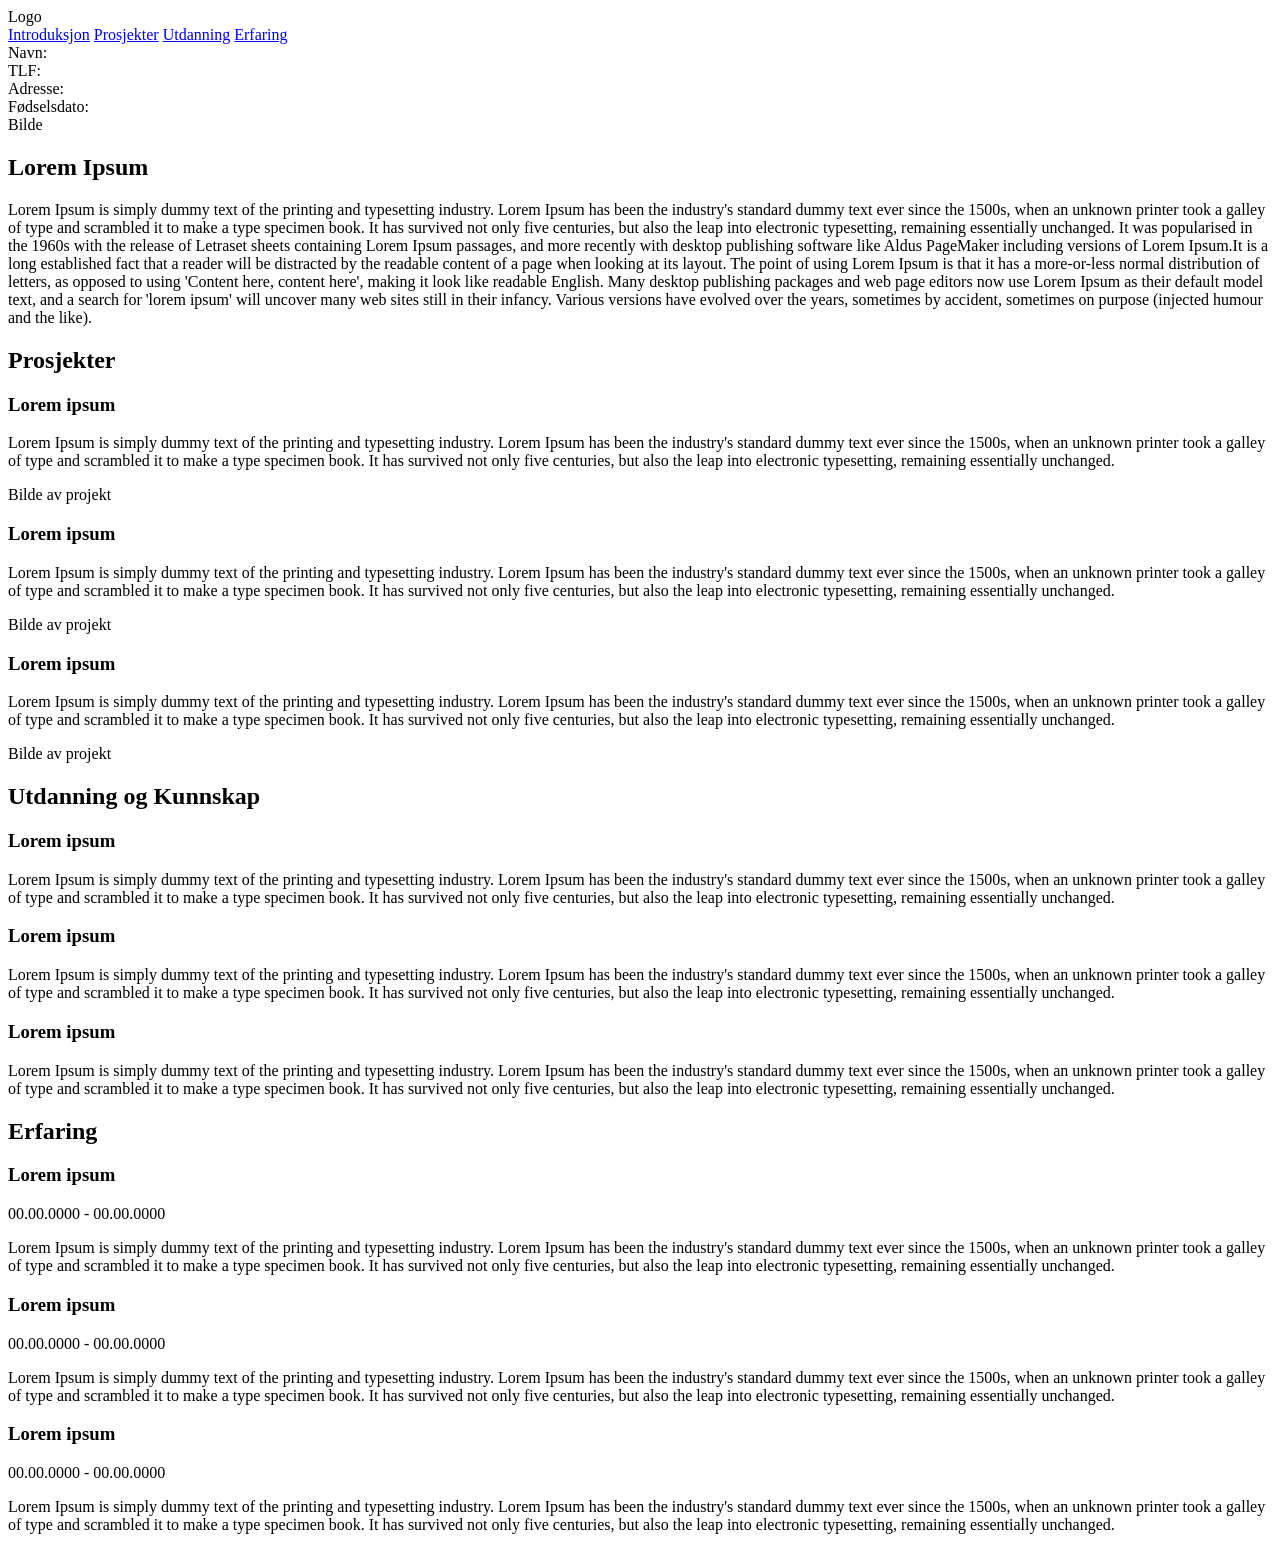
==== index.html @ 4928641a "Dag1 - HTML struktur ferdig" ====
<!DOCTYPE html>
<html lang="no">

<head>
    <meta charset="UTF-8">
    <meta name="viewport" content="width=device-width, initial-scale=1.0">
    <title>Portefølje</title>
    <link rel="stylesheet" href="style.css">
</head>

<body>
    <div class="layout">
        <!--Sidebar-->
        <aside class="sidebar">
            <div class="logo-box">Logo</div>
            <nav class="menu">
                <a class="menu-btn" href="#introduksjon">Introduksjon</a>
                <a class="menu-btn" href="#prosjekter">Prosjekter</a>
                <a class="menu-btn" href="#utdanning">Utdanning</a>
                <a class="menu-btn" href="#erfaring">Erfaring</a>
            </nav>
        </aside>
        <!--Main-->
        <main class="main">
            <section id="introduksjon" class="panel">
                <!--Top profile card-->
                <div class="profile-card">
                    <div class="profile-fields">
                        <div class="field"><span>Navn:</span> <span class="line"></span></div>
                        <div class="field"><span>TLF:</span> <span class="line"></span> </div>
                        <div class="field"><span>Adresse:</span> <span class="line"></span></div>
                        <div class="field"><span>Fødselsdato:</span> <span class="line"></span></div>
                    </div>
                    <div class="photo-box">Bilde</div>
                </div>
                <!--Content-->
                <div class="content">
                    <h2>Lorem Ipsum</h2>
                    <p>Lorem Ipsum is simply dummy text of the printing and typesetting industry.

                        Lorem Ipsum has been the industry's standard dummy text ever since the 1500s, when an unknown
                        printer took a galley of type and scrambled it to make a type specimen book. It has survived not
                        only five centuries, but also the leap into electronic typesetting, remaining essentially
                        unchanged. It was popularised in the 1960s with the release of Letraset sheets containing Lorem
                        Ipsum passages, and more recently with desktop publishing software like Aldus PageMaker
                        including versions of Lorem Ipsum.It is a long established fact that a reader will be distracted
                        by the readable content of a page when looking at its layout. The point of using Lorem Ipsum is
                        that it has a more-or-less normal distribution of letters, as opposed to using 'Content here,
                        content here', making it look like readable English. Many desktop publishing packages and web
                        page editors now use Lorem Ipsum as their default model text, and a search for 'lorem ipsum'
                        will uncover many web sites still in their infancy. Various versions have evolved over the
                        years, sometimes by accident, sometimes on purpose (injected humour and the like).</p>
                </div>

            </section>
            <section id="prosjekter" class="panel">
                <h2>Prosjekter</h2>

                <div class="prosjekt">
                    <div class="prosjekt-text">
                        <h3>Lorem ipsum</h3>
                        <p>
                            Lorem Ipsum is simply dummy text of the printing and typesetting industry. Lorem Ipsum has
                            been the industry's standard dummy text ever since the 1500s, when an unknown printer took a
                            galley of type and scrambled it to make a type specimen book. It has survived not only five
                            centuries, but also the leap into electronic typesetting, remaining essentially unchanged.
                        </p>
                    </div>
                    <div class="projekt-img">Bilde av projekt</div>
                </div>

                <div class="prosjekt-reverse">
                    <div class="prosjekt-text">
                        <h3>Lorem ipsum</h3>
                        <p>
                            Lorem Ipsum is simply dummy text of the printing and typesetting industry. Lorem Ipsum has
                            been the industry's standard dummy text ever since the 1500s, when an unknown printer took a
                            galley of type and scrambled it to make a type specimen book. It has survived not only five
                            centuries, but also the leap into electronic typesetting, remaining essentially unchanged.
                        </p>
                    </div>
                    <div class="projekt-img">Bilde av projekt</div>
                </div>

                <div class="prosjekt">
                    <div class="prosjekt-text">
                        <h3>Lorem ipsum</h3>
                        <p>
                            Lorem Ipsum is simply dummy text of the printing and typesetting industry. Lorem Ipsum has
                            been the industry's standard dummy text ever since the 1500s, when an unknown printer took a
                            galley of type and scrambled it to make a type specimen book. It has survived not only five
                            centuries, but also the leap into electronic typesetting, remaining essentially unchanged.
                        </p>
                    </div>
                    <div class="projekt-img">Bilde av projekt</div>
                </div>
            </section>



            <section id="utdanning" class="panel">
                <h2>Utdanning og Kunnskap</h2>

                <div class="edu-item">
                    <h3>Lorem ipsum</h3>
                    <div class="edu-text">
                        <p>Lorem Ipsum is simply dummy text of the printing and typesetting industry. Lorem Ipsum has
                            been the industry's standard dummy text ever since the 1500s, when an unknown printer took a
                            galley of type and scrambled it to make a type specimen book. It has survived not only five
                            centuries, but also the leap into electronic typesetting, remaining essentially unchanged.
                        </p>
                    </div>
                </div>

                <div class="edu-item">
                    <h3>Lorem ipsum</h3>
                    <div class="edu-text">
                        <p>Lorem Ipsum is simply dummy text of the printing and typesetting industry. Lorem Ipsum has
                            been the industry's standard dummy text ever since the 1500s, when an unknown printer took a
                            galley of type and scrambled it to make a type specimen book. It has survived not only five
                            centuries, but also the leap into electronic typesetting, remaining essentially unchanged.
                        </p>
                    </div>
                </div>

                <div class="edu-item">
                    <h3>Lorem ipsum</h3>
                    <div class="edu-text">
                        <p>Lorem Ipsum is simply dummy text of the printing and typesetting industry. Lorem Ipsum has
                            been the industry's standard dummy text ever since the 1500s, when an unknown printer took a
                            galley of type and scrambled it to make a type specimen book. It has survived not only five
                            centuries, but also the leap into electronic typesetting, remaining essentially unchanged.
                        </p>
                    </div>
                </div>
            </section>


            <section id="erfaring" class="panel">
                <h2>Erfaring</h2>

                <div class="exp-item">
                    <div class="exp-head">
                        <h3>Lorem ipsum</h3>
                        <span class="exp-date">00.00.0000 - 00.00.0000</span>
                    </div>

                    <div class="exp-text">
                        <p>Lorem Ipsum is simply dummy text of the printing and typesetting industry. Lorem Ipsum has
                            been the industry's standard dummy text ever since the 1500s, when an unknown printer took a
                            galley of type and scrambled it to make a type specimen book. It has survived not only five
                            centuries, but also the leap into electronic typesetting, remaining essentially unchanged.
                        </p>
                    </div>
                </div>

                 <div class="exp-item">
                    <div class="exp-head">
                        <h3>Lorem ipsum</h3>
                        <span class="exp-date">00.00.0000 - 00.00.0000</span>
                    </div>

                    <div class="exp-text">
                        <p>Lorem Ipsum is simply dummy text of the printing and typesetting industry. Lorem Ipsum has
                            been the industry's standard dummy text ever since the 1500s, when an unknown printer took a
                            galley of type and scrambled it to make a type specimen book. It has survived not only five
                            centuries, but also the leap into electronic typesetting, remaining essentially unchanged.
                        </p>
                    </div>
                </div>

                 <div class="exp-item">
                    <div class="exp-head">
                        <h3>Lorem ipsum</h3>
                        <span class="exp-date">00.00.0000 - 00.00.0000</span>
                    </div>

                    <div class="exp-text">
                        <p>Lorem Ipsum is simply dummy text of the printing and typesetting industry. Lorem Ipsum has
                            been the industry's standard dummy text ever since the 1500s, when an unknown printer took a
                            galley of type and scrambled it to make a type specimen book. It has survived not only five
                            centuries, but also the leap into electronic typesetting, remaining essentially unchanged.
                        </p>
                    </div>
                </div>

                </section>





        </main>
    </div>

</body>

</html>
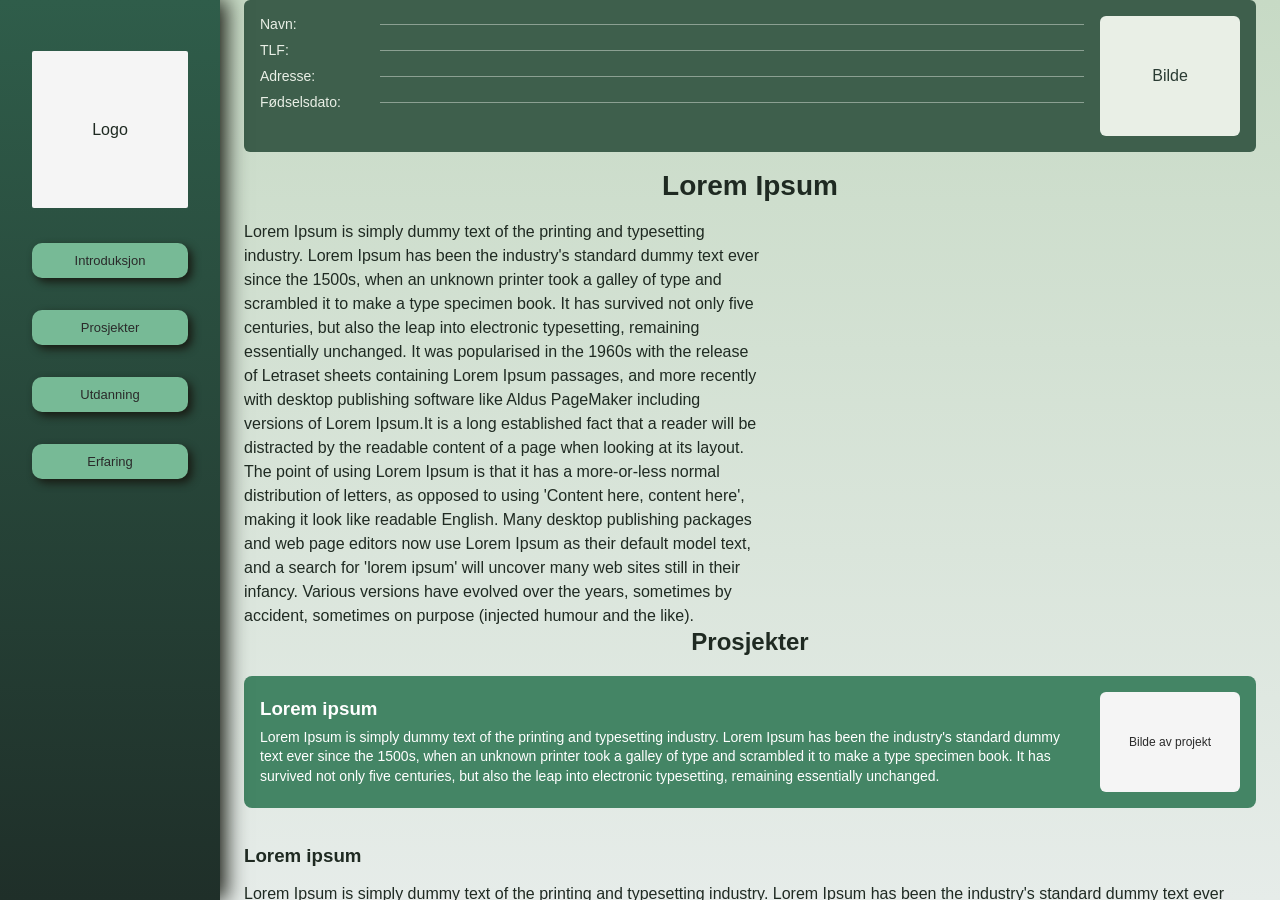
==== commit dd4871b6: "Dag2 grunnleggende CSS" ====
--- a/index.html
+++ b/index.html
@@ -66,7 +66,7 @@
                             centuries, but also the leap into electronic typesetting, remaining essentially unchanged.
                         </p>
                     </div>
-                    <div class="projekt-img">Bilde av projekt</div>
+                    <div class="prosjekt-img">Bilde av projekt</div>
                 </div>
 
                 <div class="prosjekt-reverse">
@@ -79,7 +79,7 @@
                             centuries, but also the leap into electronic typesetting, remaining essentially unchanged.
                         </p>
                     </div>
-                    <div class="projekt-img">Bilde av projekt</div>
+                    <div class="prosjekt-img">Bilde av projekt</div>
                 </div>
 
                 <div class="prosjekt">
@@ -92,7 +92,7 @@
                             centuries, but also the leap into electronic typesetting, remaining essentially unchanged.
                         </p>
                     </div>
-                    <div class="projekt-img">Bilde av projekt</div>
+                    <div class="prosjekt-img">Bilde av projekt</div>
                 </div>
             </section>
 
--- a/style.css
+++ b/style.css
@@ -0,0 +1,201 @@
+* { box-sizing: border-box; }
+html, body { 
+    height: 100%;
+    scroll-behavior: smooth;
+ }
+body {
+  margin: 0;
+  font-family: Arial, Helvetica, sans-serif;
+ background: none;/* общий фон как в макете */
+  color: #1f2a22;
+}
+
+/* Layout */
+.layout {
+  display: grid;
+  grid-template-columns: 220px 1fr; /* ширина бокового меню */
+  min-height: 100vh;
+}
+
+/* Sidebar */
+.sidebar {
+  background: linear-gradient(#2f5d4a, #1f2f29);
+  padding: 16px 12px;
+  position: sticky; /* держится при скролле */
+  top: 0;
+  height: 100vh;
+  box-shadow: 6px 0 20px rgb(24, 27, 19);
+}
+
+.logo-box {
+  background: #f5f5f5;
+  border-radius: 2px;
+  width: 80%;
+  aspect-ratio: 1/1;
+  display: grid;
+  place-items: center;
+  margin: 18% auto 18%;
+}
+
+.menu {
+  display: grid;
+  gap: 32px;
+justify-items: center;
+}
+
+.menu-btn {
+width: 80%;
+  display: block;
+  text-decoration: none;
+  text-align: center;
+  padding: 10px 8px;
+  border-radius: 10px;
+  background: #77ba96;
+  color: #2a2a2a;
+  font-size: 13px;
+   box-shadow: 4px 4px 8px rgb(24, 27, 19);
+  
+
+}
+
+
+/* Main */
+.main {
+    height: 100vh;
+overflow-y: auto;
+scroll-snap-type: y mandatory;
+
+  padding: 24px;
+  width: 100%;
+   background: linear-gradient(#c7dac5, #e6ece9); 
+}
+
+/* Основная “страница” как большой прямоугольник */
+.panel {
+ min-height: calc(100vh-48px);
+ scroll-snap-align: start;
+ scroll-snap-stop: always;
+ display: flex;
+ flex-direction: column;
+ justify-content: center;
+
+  width: 100%;
+  
+}
+
+/* Profile card */
+.profile-card {
+  background: #3e5f4c;
+  border-radius: 6px;
+  padding: 16px;
+  display: grid;
+  grid-template-columns: 1fr 140px;
+  gap: 16px;
+  align-items: start;
+  margin-bottom: 18px;
+}
+
+.profile-fields {
+  display: grid;
+  gap: 10px;
+  color: #e9efe6;
+  font-size: 14px;
+}
+
+.field {
+  display: grid;
+  grid-template-columns: 110px 1fr;
+  align-items: center;
+  gap: 10px;
+}
+
+.line {
+  height: 1px;
+  background: rgba(233, 239, 230, 0.45);
+  display: block;
+}
+
+.photo-box {
+  background: #e9efe6;
+  border-radius: 6px;
+  height: 120px;
+  display: grid;
+  place-items: center;
+  color: #2a3b33;
+}
+
+/* Content */
+.content h2 {
+  margin: 0 0 8px;
+  font-size: 28px;
+}
+.content p {
+  margin: 0;
+  line-height: 1.5;
+  max-width: 520px;
+}
+
+
+
+
+#prosjekter h2{
+margin-bottom: 20px;
+}
+
+.prosjekt{
+    background: #448565;
+    color: #ffffff;
+    border-radius: 8px;
+    padding: 16px;
+    margin-bottom: 18px;
+
+    display: grid;
+    grid-template-columns: 1fr 140px;
+    gap: 16px;
+    align-items: center;
+}
+.prosjekt-img{
+    background: #f5f5f5;
+        height: 100px;
+    border-radius: 6px;
+    display: grid;
+    place-items: center;
+    color: #2a2a2a;
+        font-size: 12px;
+}
+.prosjekt h3{
+    margin: 0 0 8px;
+}
+.prosjekt p{
+    margin: 0;
+    font-size: 14px;
+    line-height: 1.4;
+}
+
+.prosjekt-reverse{
+    grid-template-columns: 140px 1fr;
+}
+.prosjekt-reverse.prosjekt-text{
+    order: 2;
+}
+.prosjekt-reverse.prosjekt-img{
+    order: 1;
+}
+
+
+
+.panel  h2 {
+margin: 0 0 18px;
+text-align: center;
+}
+
+/*Utdanning*/
+.edu-item {
+    margin-bottom: 18px;
+}
+ 
+.edu-item h3{
+margin: 0 0 8px;
+font-size: 16px;
+font-weight: 600;
+}
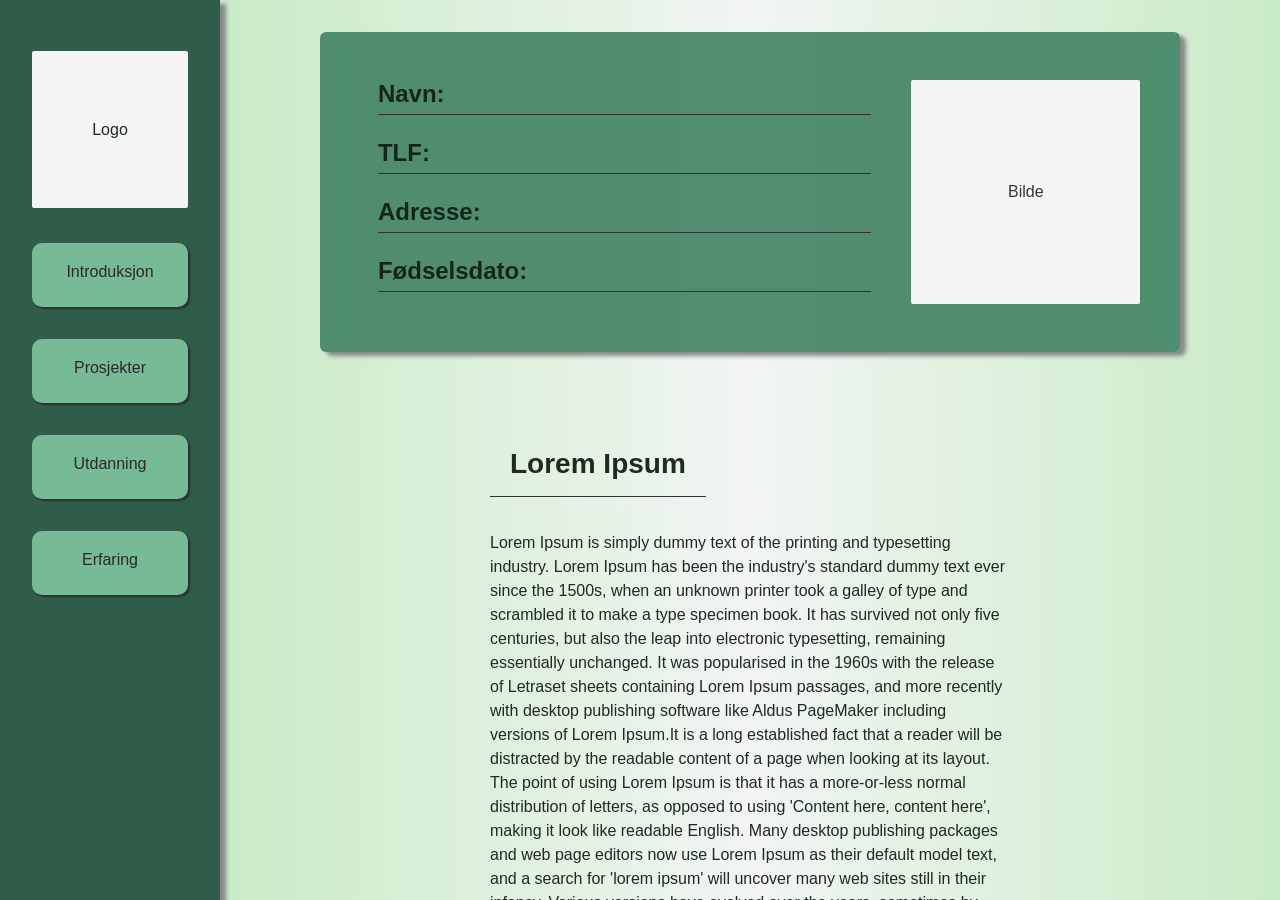
==== commit 43171ee5: "Forbedret CSS-struktur" ====
--- a/index.html
+++ b/index.html
@@ -57,8 +57,9 @@
                 <h2>Prosjekter</h2>
 
                 <div class="prosjekt">
+                     <h3 class="prosjekt-title">Lorem ipsum</h3>
                     <div class="prosjekt-text">
-                        <h3>Lorem ipsum</h3>
+                       
                         <p>
                             Lorem Ipsum is simply dummy text of the printing and typesetting industry. Lorem Ipsum has
                             been the industry's standard dummy text ever since the 1500s, when an unknown printer took a
@@ -69,9 +70,10 @@
                     <div class="prosjekt-img">Bilde av projekt</div>
                 </div>
 
-                <div class="prosjekt-reverse">
+                <div class="prosjekt prosjekt-reverse">
+                     <h3>Lorem ipsum</h3>
                     <div class="prosjekt-text">
-                        <h3>Lorem ipsum</h3>
+                       
                         <p>
                             Lorem Ipsum is simply dummy text of the printing and typesetting industry. Lorem Ipsum has
                             been the industry's standard dummy text ever since the 1500s, when an unknown printer took a
--- a/style.css
+++ b/style.css
@@ -19,12 +19,12 @@
 
 /* Sidebar */
 .sidebar {
-  background: linear-gradient(#2f5d4a, #1f2f29);
+  background: #2f5d4a;
   padding: 16px 12px;
   position: sticky; /* держится при скролле */
   top: 0;
   height: 100vh;
-  box-shadow: 6px 0 20px rgb(24, 27, 19);
+   box-shadow: 6px 4px 4px rgb(136, 137, 135)
 }
 
 .logo-box {
@@ -45,19 +45,23 @@
 
 .menu-btn {
 width: 80%;
+height: 64px;
   display: block;
   text-decoration: none;
   text-align: center;
-  padding: 10px 8px;
+  padding: 20px;
   border-radius: 10px;
   background: #77ba96;
   color: #2a2a2a;
-  font-size: 13px;
-   box-shadow: 4px 4px 8px rgb(24, 27, 19);
-  
-
-}
-
+  font-size: 16px;
+   box-shadow: 2px 2px 2px rgb(46, 46, 46);
+   transition: transform .15s ease, filter .15s ease;
+  cursor: pointer;
+}
+ .menu-btn:hover {
+  transform: translateY(-1px);
+  filter: brightness(1.08);
+}
 
 /* Main */
 .main {
@@ -67,7 +71,7 @@
 
   padding: 24px;
   width: 100%;
-   background: linear-gradient(#c7dac5, #e6ece9); 
+   background: linear-gradient(to right, #c9ebc6 0%, #e6ece989 50%,#c9ebc6 100%, transparent 70%); 
 }
 
 /* Основная “страница” как большой прямоугольник */
@@ -85,53 +89,83 @@
 
 /* Profile card */
 .profile-card {
-  background: #3e5f4c;
+    width: 85%;
+    max-width: 1000px;
+  background: #448565eb;
   border-radius: 6px;
-  padding: 16px;
-  display: grid;
-  grid-template-columns: 1fr 140px;
+  padding: 48px;
+  display: grid;
+  grid-template-columns: 69% 30%;
   gap: 16px;
   align-items: start;
-  margin-bottom: 18px;
+  margin-top: 32px;
+  margin-bottom: 72px;
+  margin-left: auto;
+  margin-right: auto;
+  box-shadow: 6px 4px 4px rgb(136, 137, 135)
 }
 
 .profile-fields {
-  display: grid;
-  gap: 10px;
-  color: #e9efe6;
-  font-size: 14px;
+  display: flex;
+  flex-direction: column;
+  gap: 12px;
+  color: #000000bc;
+    font-size: 24px;
+    font-weight: bold;
+    margin-right: 24px;
+    margin-left: 10px;   
+    
 }
 
 .field {
-  display: grid;
-  grid-template-columns: 110px 1fr;
-  align-items: center;
-  gap: 10px;
+  display: flex;
+   align-items: center;
+  gap: 12px;
+  padding-bottom: 6px;
+  margin-bottom: 12px;
+ border-bottom: 1.5px solid #333;
 }
 
 .line {
-  height: 1px;
-  background: rgba(233, 239, 230, 0.45);
-  display: block;
+  flex: 1;
+ 
 }
 
 .photo-box {
-  background: #e9efe6;
-  border-radius: 6px;
-  height: 120px;
+    width: 100%;
+  background: #f5f5f5;
+  border-radius: 2px;
+  height: 100%;
   display: grid;
   place-items: center;
-  color: #2a3b33;
+  color: #000000c7;
+  margin-top: auto;
+  margin-bottom: auto;
+  margin-left: auto;
+  margin-right: auto;
 }
 
 /* Content */
+.content{
+   
+    max-width: 700px;
+    margin: 24px auto;
+}
 .content h2 {
-  margin: 0 0 8px;
+
+display: inline-block;
+    margin: 0 0 32px;
   font-size: 28px;
+  border-bottom: 1px solid #333;
+  padding: 0 20px 6px;
+  padding-bottom: 16px;
 }
 .content p {
-  margin: 0;
+    width: 100%;
+  margin-left: auto;
+  margin-right: auto;
   line-height: 1.5;
+
   max-width: 520px;
 }
 
@@ -139,26 +173,33 @@
 
 
 #prosjekter h2{
-margin-bottom: 20px;
+margin-bottom: 24px;
+margin-top: 24px;
 }
 
 .prosjekt{
     background: #448565;
     color: #ffffff;
-    border-radius: 8px;
-    padding: 16px;
-    margin-bottom: 18px;
+    border-radius: 4px;
+    padding: 24px;
+    margin-bottom: 24px;
 
     display: grid;
     grid-template-columns: 1fr 140px;
-    gap: 16px;
+    grid-template-areas: "text img";
+    gap: 32px;
     align-items: center;
+}
+
+.prosjekt-text{
+    grid-area: text;
 }
 .prosjekt-img{
     background: #f5f5f5;
         height: 100px;
-    border-radius: 6px;
+    border-radius: 2px;
     display: grid;
+    grid-area: img;
     place-items: center;
     color: #2a2a2a;
         font-size: 12px;
@@ -172,15 +213,13 @@
     line-height: 1.4;
 }
 
-.prosjekt-reverse{
-    grid-template-columns: 140px 1fr;
-}
-.prosjekt-reverse.prosjekt-text{
-    order: 2;
-}
-.prosjekt-reverse.prosjekt-img{
-    order: 1;
-}
+.prosjekt.prosjekt-reverse{
+    
+      grid-template-columns: 140px 1fr;
+      grid-template-areas: "img text";
+
+}
+
 
 
 
@@ -189,13 +228,122 @@
 text-align: center;
 }
 
-/*Utdanning*/
+
+
+/* ===== UTDANNING SECTION ===== */
+
+#utdanning {
+  min-height: 100vh;
+  display: flex;
+  flex-direction: column;
+  justify-content: center;
+  padding: 60px 80px;
+}
+
+/* Заголовок */
+
+
+#utdanning h2 {
+  text-align: center;
+  margin-bottom: 50px;
+  font-size: 28px;
+  position: relative;
+  display: inline-block;
+  left: 50%;
+  transform: translateX(-50%);
+}
+
+#utdanning h2::after {
+  content: "";
+  display: block;
+  width: 360px;          /* длина линии */
+  height: 1px;           /* толщина */
+  background: #1f2a22;   /* цвет */
+  margin: 10px auto 0;
+}
+
+/* Один блок образования */
 .edu-item {
-    margin-bottom: 18px;
-}
- 
-.edu-item h3{
-margin: 0 0 8px;
-font-size: 16px;
-font-weight: 600;
-}
+  margin-bottom: 40px;
+}
+
+/* Название */
+.edu-item h3 {
+  margin: 0 0 12px 0;
+  font-size: 18px;
+}
+
+/* Зеленый блок текста */
+.edu-text {
+  background: #4f8767;
+  color: #ffffff;
+  padding: 24px;
+  border-radius: 8px;
+}
+
+/* Текст внутри */
+.edu-text p {
+  margin: 0;
+  line-height: 1.5;
+  font-size: 14px;
+}
+
+/* Заголовок секции */
+#erfaring > h2{
+  text-align: center;
+  margin: 24px 0 32px;
+  position: relative;
+  display: inline-block;
+  left: 50%;
+  transform: translateX(-50%);
+  padding-bottom: 10px;
+}
+
+#erfaring > h2::after{
+  content:"";
+  position: absolute;
+  left: 50%;
+  transform: translateX(-50%);
+  bottom: 0;
+  width: 180px;      /* длина линии */
+  height: 1px;
+  background: #1f2a22;
+}
+
+/* Центрируем весь контент секции */
+#erfaring{
+  display: flex;
+  flex-direction: column;
+}
+
+/* Каждая запись */
+.exp-item{
+  max-width: 820px;
+  width: 100%;
+  margin: 0 auto 38px;   /* расстояние между блоками */
+}
+
+/* Заголовок + дата в одну линию */
+.exp-head{
+  display: grid;
+  grid-template-columns: 1fr auto;
+  align-items: baseline;
+  gap: 16px;
+  margin-bottom: 10px;
+}
+
+.exp-head h3{
+  margin: 0;
+  font-size: 22px;
+  font-weight: 700;
+}
+
+.exp-date{
+  font-weight: 700;
+}
+
+/* Текст */
+.exp-text p{
+  margin: 0;
+  line-height: 1.6;
+}
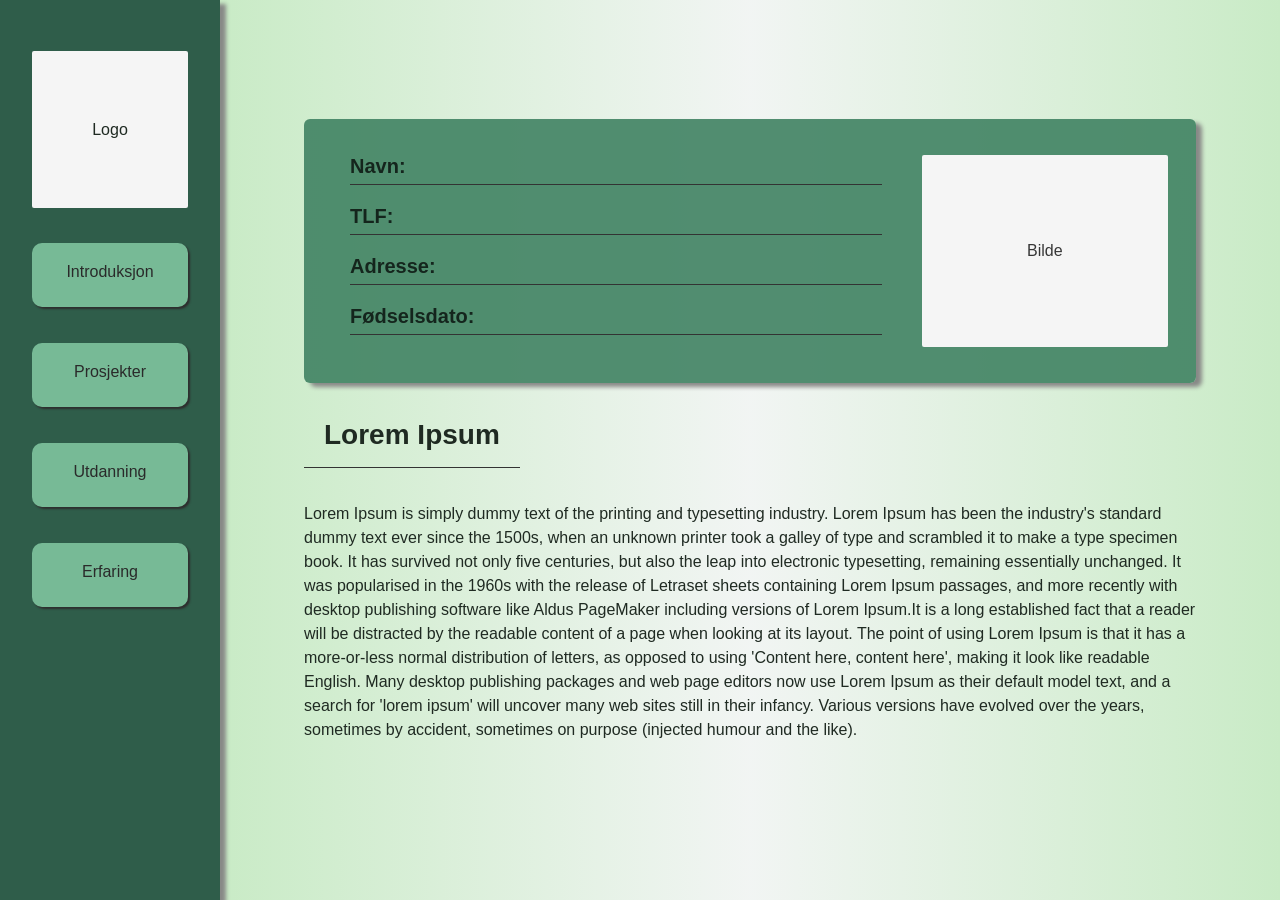
==== commit 6d07fd48: "Seksjoner lå på egen sider" ====
--- a/index.html
+++ b/index.html
@@ -14,10 +14,10 @@
         <aside class="sidebar">
             <div class="logo-box">Logo</div>
             <nav class="menu">
-                <a class="menu-btn" href="#introduksjon">Introduksjon</a>
-                <a class="menu-btn" href="#prosjekter">Prosjekter</a>
-                <a class="menu-btn" href="#utdanning">Utdanning</a>
-                <a class="menu-btn" href="#erfaring">Erfaring</a>
+               <a class="menu-btn" href="index.html">Introduksjon</a>
+                <a class="menu-btn" href="prosjekter.html">Prosjekter</a>
+                <a class="menu-btn" href="utdanning.html">Utdanning</a>
+                <a class="menu-btn" href="erfaring.html">Erfaring</a>
             </nav>
         </aside>
         <!--Main-->
@@ -52,141 +52,7 @@
                         years, sometimes by accident, sometimes on purpose (injected humour and the like).</p>
                 </div>
 
-            </section>
-            <section id="prosjekter" class="panel">
-                <h2>Prosjekter</h2>
-
-                <div class="prosjekt">
-                     <h3 class="prosjekt-title">Lorem ipsum</h3>
-                    <div class="prosjekt-text">
-                       
-                        <p>
-                            Lorem Ipsum is simply dummy text of the printing and typesetting industry. Lorem Ipsum has
-                            been the industry's standard dummy text ever since the 1500s, when an unknown printer took a
-                            galley of type and scrambled it to make a type specimen book. It has survived not only five
-                            centuries, but also the leap into electronic typesetting, remaining essentially unchanged.
-                        </p>
-                    </div>
-                    <div class="prosjekt-img">Bilde av projekt</div>
-                </div>
-
-                <div class="prosjekt prosjekt-reverse">
-                     <h3>Lorem ipsum</h3>
-                    <div class="prosjekt-text">
-                       
-                        <p>
-                            Lorem Ipsum is simply dummy text of the printing and typesetting industry. Lorem Ipsum has
-                            been the industry's standard dummy text ever since the 1500s, when an unknown printer took a
-                            galley of type and scrambled it to make a type specimen book. It has survived not only five
-                            centuries, but also the leap into electronic typesetting, remaining essentially unchanged.
-                        </p>
-                    </div>
-                    <div class="prosjekt-img">Bilde av projekt</div>
-                </div>
-
-                <div class="prosjekt">
-                    <div class="prosjekt-text">
-                        <h3>Lorem ipsum</h3>
-                        <p>
-                            Lorem Ipsum is simply dummy text of the printing and typesetting industry. Lorem Ipsum has
-                            been the industry's standard dummy text ever since the 1500s, when an unknown printer took a
-                            galley of type and scrambled it to make a type specimen book. It has survived not only five
-                            centuries, but also the leap into electronic typesetting, remaining essentially unchanged.
-                        </p>
-                    </div>
-                    <div class="prosjekt-img">Bilde av projekt</div>
-                </div>
-            </section>
-
-
-
-            <section id="utdanning" class="panel">
-                <h2>Utdanning og Kunnskap</h2>
-
-                <div class="edu-item">
-                    <h3>Lorem ipsum</h3>
-                    <div class="edu-text">
-                        <p>Lorem Ipsum is simply dummy text of the printing and typesetting industry. Lorem Ipsum has
-                            been the industry's standard dummy text ever since the 1500s, when an unknown printer took a
-                            galley of type and scrambled it to make a type specimen book. It has survived not only five
-                            centuries, but also the leap into electronic typesetting, remaining essentially unchanged.
-                        </p>
-                    </div>
-                </div>
-
-                <div class="edu-item">
-                    <h3>Lorem ipsum</h3>
-                    <div class="edu-text">
-                        <p>Lorem Ipsum is simply dummy text of the printing and typesetting industry. Lorem Ipsum has
-                            been the industry's standard dummy text ever since the 1500s, when an unknown printer took a
-                            galley of type and scrambled it to make a type specimen book. It has survived not only five
-                            centuries, but also the leap into electronic typesetting, remaining essentially unchanged.
-                        </p>
-                    </div>
-                </div>
-
-                <div class="edu-item">
-                    <h3>Lorem ipsum</h3>
-                    <div class="edu-text">
-                        <p>Lorem Ipsum is simply dummy text of the printing and typesetting industry. Lorem Ipsum has
-                            been the industry's standard dummy text ever since the 1500s, when an unknown printer took a
-                            galley of type and scrambled it to make a type specimen book. It has survived not only five
-                            centuries, but also the leap into electronic typesetting, remaining essentially unchanged.
-                        </p>
-                    </div>
-                </div>
-            </section>
-
-
-            <section id="erfaring" class="panel">
-                <h2>Erfaring</h2>
-
-                <div class="exp-item">
-                    <div class="exp-head">
-                        <h3>Lorem ipsum</h3>
-                        <span class="exp-date">00.00.0000 - 00.00.0000</span>
-                    </div>
-
-                    <div class="exp-text">
-                        <p>Lorem Ipsum is simply dummy text of the printing and typesetting industry. Lorem Ipsum has
-                            been the industry's standard dummy text ever since the 1500s, when an unknown printer took a
-                            galley of type and scrambled it to make a type specimen book. It has survived not only five
-                            centuries, but also the leap into electronic typesetting, remaining essentially unchanged.
-                        </p>
-                    </div>
-                </div>
-
-                 <div class="exp-item">
-                    <div class="exp-head">
-                        <h3>Lorem ipsum</h3>
-                        <span class="exp-date">00.00.0000 - 00.00.0000</span>
-                    </div>
-
-                    <div class="exp-text">
-                        <p>Lorem Ipsum is simply dummy text of the printing and typesetting industry. Lorem Ipsum has
-                            been the industry's standard dummy text ever since the 1500s, when an unknown printer took a
-                            galley of type and scrambled it to make a type specimen book. It has survived not only five
-                            centuries, but also the leap into electronic typesetting, remaining essentially unchanged.
-                        </p>
-                    </div>
-                </div>
-
-                 <div class="exp-item">
-                    <div class="exp-head">
-                        <h3>Lorem ipsum</h3>
-                        <span class="exp-date">00.00.0000 - 00.00.0000</span>
-                    </div>
-
-                    <div class="exp-text">
-                        <p>Lorem Ipsum is simply dummy text of the printing and typesetting industry. Lorem Ipsum has
-                            been the industry's standard dummy text ever since the 1500s, when an unknown printer took a
-                            galley of type and scrambled it to make a type specimen book. It has survived not only five
-                            centuries, but also the leap into electronic typesetting, remaining essentially unchanged.
-                        </p>
-                    </div>
-                </div>
-
-                </section>
+            
 
 
 
--- a/style.css
+++ b/style.css
@@ -39,7 +39,7 @@
 
 .menu {
   display: grid;
-  gap: 32px;
+  gap: 36px;
 justify-items: center;
 }
 
@@ -69,14 +69,14 @@
 overflow-y: auto;
 scroll-snap-type: y mandatory;
 
-  padding: 24px;
+  padding: 84px;
   width: 100%;
    background: linear-gradient(to right, #c9ebc6 0%, #e6ece989 50%,#c9ebc6 100%, transparent 70%); 
 }
 
 /* Основная “страница” как большой прямоугольник */
 .panel {
- min-height: calc(100vh-48px);
+ min-height: calc(100vh - 48px);
  scroll-snap-align: start;
  scroll-snap-stop: always;
  display: flex;
@@ -84,22 +84,25 @@
  justify-content: center;
 
   width: 100%;
+
+  max-width: 1000px;   /* выбери одну ширину */
+  margin: 0 auto;  
   
 }
 
 /* Profile card */
 .profile-card {
-    width: 85%;
-    max-width: 1000px;
+    width: 100%;
+
   background: #448565eb;
   border-radius: 6px;
-  padding: 48px;
+  padding: 36px;
   display: grid;
   grid-template-columns: 69% 30%;
   gap: 16px;
   align-items: start;
-  margin-top: 32px;
-  margin-bottom: 72px;
+  margin-top: 24px;
+  margin-bottom: 36px;
   margin-left: auto;
   margin-right: auto;
   box-shadow: 6px 4px 4px rgb(136, 137, 135)
@@ -108,9 +111,9 @@
 .profile-fields {
   display: flex;
   flex-direction: column;
-  gap: 12px;
+  gap: 8px;
   color: #000000bc;
-    font-size: 24px;
+    font-size: 20px;
     font-weight: bold;
     margin-right: 24px;
     margin-left: 10px;   
@@ -148,8 +151,8 @@
 /* Content */
 .content{
    
-    max-width: 700px;
-    margin: 24px auto;
+  
+    margin: 0 auto;
 }
 .content h2 {
 
@@ -166,29 +169,59 @@
   margin-right: auto;
   line-height: 1.5;
 
-  max-width: 520px;
-}
-
-
-
-
+  
+}
+
+
+
+.prosjekt-wrapper {
+  margin-bottom:4px;
+}
 #prosjekter h2{
-margin-bottom: 24px;
-margin-top: 24px;
+
+ 
+  position: relative;
+  display: inline-block;
+  
+  
+margin-bottom: 16px;
+margin-top: 20px;
+}
+#prosjekter  h2::after {
+  content: "";
+  position: absolute;
+  left: 50%;
+  transform: translateX(-50%);
+  bottom: -16px;           /* несколько пикселей ниже текста */
+  width: 220px;           /* длиннее слова */
+  height: 1px;            /* толщина 1px */
+  background-color: #1f2a22;
+}
+.prosjekt-title a {
+  text-decoration-line: underline 1px;
+    color: #1f2a22;
+  position: relative;
+  transition: color 0.25s ease;
+}
+
+/* Hover */
+.prosjekt-title a:hover {
+  color: #2f5d4a;
 }
 
 .prosjekt{
     background: #448565;
     color: #ffffff;
-    border-radius: 4px;
-    padding: 24px;
-    margin-bottom: 24px;
+    border-radius: 8px;
+    padding: 20px;
+    margin-bottom: 2px;
 
     display: grid;
     grid-template-columns: 1fr 140px;
     grid-template-areas: "text img";
-    gap: 32px;
+    gap: 16px;
     align-items: center;
+     box-shadow: 6px 4px 4px rgb(136, 137, 135)
 }
 
 .prosjekt-text{
@@ -204,12 +237,10 @@
     color: #2a2a2a;
         font-size: 12px;
 }
-.prosjekt h3{
-    margin: 0 0 8px;
-}
+
 .prosjekt p{
     margin: 0;
-    font-size: 14px;
+    font-size: 16px;
     line-height: 1.4;
 }
 
@@ -237,7 +268,7 @@
   display: flex;
   flex-direction: column;
   justify-content: center;
-  padding: 60px 80px;
+  
 }
 
 /* Заголовок */
@@ -245,7 +276,8 @@
 
 #utdanning h2 {
   text-align: center;
-  margin-bottom: 50px;
+  margin-bottom: 30px;
+  margin-top: 0;
   font-size: 28px;
   position: relative;
   display: inline-block;
@@ -265,33 +297,36 @@
 /* Один блок образования */
 .edu-item {
   margin-bottom: 40px;
+  
 }
 
 /* Название */
 .edu-item h3 {
   margin: 0 0 12px 0;
-  font-size: 18px;
+  font-size: 22px;
 }
 
 /* Зеленый блок текста */
 .edu-text {
   background: #4f8767;
   color: #ffffff;
-  padding: 24px;
+padding: 24px;
   border-radius: 8px;
+   box-shadow: 6px 4px 4px rgb(136, 137, 135)
+
 }
 
 /* Текст внутри */
 .edu-text p {
   margin: 0;
   line-height: 1.5;
-  font-size: 14px;
+  font-size: 16px;
 }
 
 /* Заголовок секции */
 #erfaring > h2{
   text-align: center;
-  margin: 24px 0 32px;
+ 
   position: relative;
   display: inline-block;
   left: 50%;
@@ -318,9 +353,9 @@
 
 /* Каждая запись */
 .exp-item{
-  max-width: 820px;
+
   width: 100%;
-  margin: 0 auto 38px;   /* расстояние между блоками */
+  margin: 0 auto 16px;   /* расстояние между блоками */
 }
 
 /* Заголовок + дата в одну линию */
@@ -328,19 +363,17 @@
   display: grid;
   grid-template-columns: 1fr auto;
   align-items: baseline;
-  gap: 16px;
-  margin-bottom: 10px;
+  gap: 10px;
+  
 }
 
 .exp-head h3{
-  margin: 0;
+  
   font-size: 22px;
-  font-weight: 700;
-}
-
-.exp-date{
-  font-weight: 700;
-}
+  
+}
+
+
 
 /* Текст */
 .exp-text p{
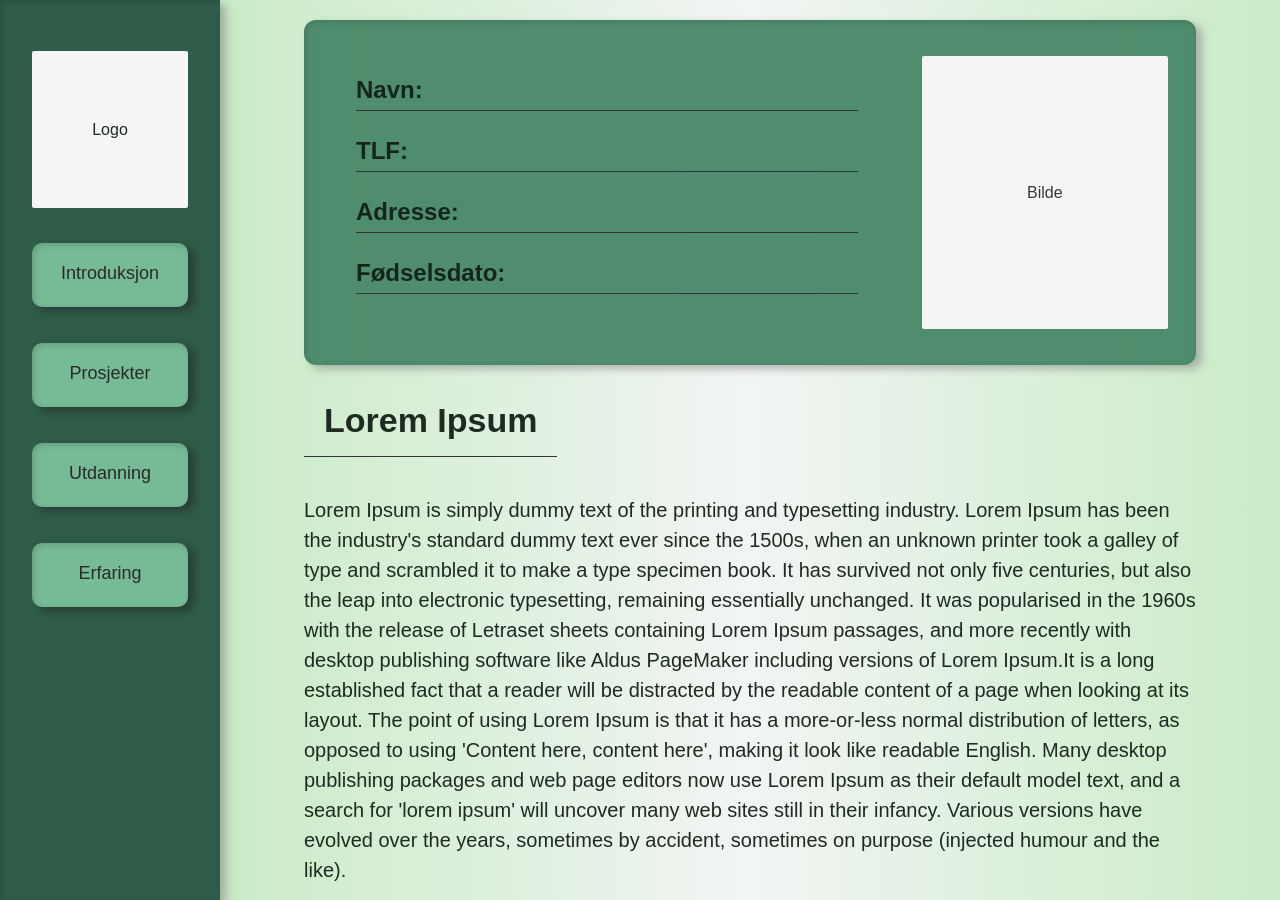
==== commit 57e7200c: "Responsivitet, animasjon, visuell dybde" ====
--- a/index.html
+++ b/index.html
@@ -60,7 +60,7 @@
 
         </main>
     </div>
-
+<script src="script.js"></script>
 </body>
 
 </html>
--- a/style.css
+++ b/style.css
@@ -5,7 +5,7 @@
  }
 body {
   margin: 0;
-  font-family: Arial, Helvetica, sans-serif;
+  font-family: sans-serif;
  background: none;/* общий фон как в макете */
   color: #1f2a22;
 }
@@ -24,7 +24,8 @@
   position: sticky; /* держится при скролле */
   top: 0;
   height: 100vh;
-   box-shadow: 6px 4px 4px rgb(136, 137, 135)
+   box-shadow: 6px 4px 8px rgba(136,137,135,0.6),
+            inset 2px 2px 6px rgba(0,0,0,0.15);
 }
 
 .logo-box {
@@ -53,8 +54,9 @@
   border-radius: 10px;
   background: #77ba96;
   color: #2a2a2a;
-  font-size: 16px;
-   box-shadow: 2px 2px 2px rgb(46, 46, 46);
+  font-size: 18px;
+   box-shadow: 6px 4px 8px rgba(37, 37, 37, 0.6),
+            inset 2px 2px 6px rgba(0,0,0,0.15);
    transition: transform .15s ease, filter .15s ease;
   cursor: pointer;
 }
@@ -85,7 +87,7 @@
 
   width: 100%;
 
-  max-width: 1000px;   /* выбери одну ширину */
+  max-width: 1000px;   
   margin: 0 auto;  
   
 }
@@ -95,7 +97,7 @@
     width: 100%;
 
   background: #448565eb;
-  border-radius: 6px;
+  border-radius: 12px;
   padding: 36px;
   display: grid;
   grid-template-columns: 69% 30%;
@@ -105,27 +107,28 @@
   margin-bottom: 36px;
   margin-left: auto;
   margin-right: auto;
-  box-shadow: 6px 4px 4px rgb(136, 137, 135)
+box-shadow: 6px 4px 8px rgba(136,137,135,0.6),
+            inset 2px 2px 6px rgba(0,0,0,0.15);
 }
 
 .profile-fields {
   display: flex;
   flex-direction: column;
-  gap: 8px;
+  gap: 10px;
   color: #000000bc;
-    font-size: 20px;
-    font-weight: bold;
-    margin-right: 24px;
-    margin-left: 10px;   
-    
+    font-size: 24px;
+    font-weight: bolder;
+    margin-right: 48px;
+    margin-left: 16px;   
+    margin-top: 20px;
 }
 
 .field {
   display: flex;
    align-items: center;
-  gap: 12px;
+  gap: 16px;
   padding-bottom: 6px;
-  margin-bottom: 12px;
+  margin-bottom: 16px;
  border-bottom: 1.5px solid #333;
 }
 
@@ -136,9 +139,10 @@
 
 .photo-box {
     width: 100%;
+      aspect-ratio: 9/10;
   background: #f5f5f5;
   border-radius: 2px;
-  height: 100%;
+
   display: grid;
   place-items: center;
   color: #000000c7;
@@ -158,7 +162,7 @@
 
 display: inline-block;
     margin: 0 0 32px;
-  font-size: 28px;
+  font-size: 34px;
   border-bottom: 1px solid #333;
   padding: 0 20px 6px;
   padding-bottom: 16px;
@@ -168,14 +172,14 @@
   margin-left: auto;
   margin-right: auto;
   line-height: 1.5;
-
+font-size: 20px;
   
 }
 
 
 
 .prosjekt-wrapper {
-  margin-bottom:4px;
+  margin-bottom:16px;
 }
 #prosjekter h2{
 
@@ -183,9 +187,9 @@
   position: relative;
   display: inline-block;
   
-  
-margin-bottom: 16px;
-margin-top: 20px;
+  font-size: 34px;
+margin-bottom: 32px;
+margin-top: 16px;
 }
 #prosjekter  h2::after {
   content: "";
@@ -202,6 +206,7 @@
     color: #1f2a22;
   position: relative;
   transition: color 0.25s ease;
+  font-size: 26px;
 }
 
 /* Hover */
@@ -213,15 +218,18 @@
     background: #448565;
     color: #ffffff;
     border-radius: 8px;
-    padding: 20px;
+    padding: 30px;
     margin-bottom: 2px;
 
     display: grid;
-    grid-template-columns: 1fr 140px;
+    grid-template-columns: 1fr 180px;
     grid-template-areas: "text img";
     gap: 16px;
     align-items: center;
-     box-shadow: 6px 4px 4px rgb(136, 137, 135)
+ 
+
+box-shadow: 6px 4px 8px rgba(136,137,135,0.6),
+            inset 2px 2px 6px rgba(0,0,0,0.15);
 }
 
 .prosjekt-text{
@@ -229,7 +237,8 @@
 }
 .prosjekt-img{
     background: #f5f5f5;
-        height: 100px;
+        width: 100%;
+    aspect-ratio: 1/1;
     border-radius: 2px;
     display: grid;
     grid-area: img;
@@ -240,13 +249,14 @@
 
 .prosjekt p{
     margin: 0;
-    font-size: 16px;
-    line-height: 1.4;
+    font-size: 20px;
+    
+    line-height: 1.5;
 }
 
 .prosjekt.prosjekt-reverse{
     
-      grid-template-columns: 140px 1fr;
+      grid-template-columns: 180px 1fr;
       grid-template-areas: "img text";
 
 }
@@ -275,21 +285,20 @@
 
 
 #utdanning h2 {
-  text-align: center;
-  margin-bottom: 30px;
-  margin-top: 0;
-  font-size: 28px;
-  position: relative;
+ position: relative;
   display: inline-block;
-  left: 50%;
-  transform: translateX(-50%);
+  
+  font-size: 34px;
+margin-bottom: 32px;
+margin-top: 16px;
 }
 
 #utdanning h2::after {
   content: "";
   display: block;
   width: 360px;          /* длина линии */
-  height: 1px;           /* толщина */
+  height: 1px;    
+   bottom: -16px;           /* толщина */
   background: #1f2a22;   /* цвет */
   margin: 10px auto 0;
 }
@@ -303,35 +312,38 @@
 /* Название */
 .edu-item h3 {
   margin: 0 0 12px 0;
-  font-size: 22px;
+  font-size: 26px;
 }
 
 /* Зеленый блок текста */
 .edu-text {
   background: #4f8767;
   color: #ffffff;
-padding: 24px;
+padding: 30px;
   border-radius: 8px;
-   box-shadow: 6px 4px 4px rgb(136, 137, 135)
+ 
+
+
+box-shadow: 6px 4px 8px rgba(136,137,135,0.6),
+            inset 2px 2px 6px rgba(0,0,0,0.15);
 
 }
 
 /* Текст внутри */
 .edu-text p {
   margin: 0;
-  line-height: 1.5;
-  font-size: 16px;
+  line-height: 1.6;
+  font-size: 20px;
 }
 
 /* Заголовок секции */
 #erfaring > h2{
-  text-align: center;
- 
   position: relative;
   display: inline-block;
-  left: 50%;
-  transform: translateX(-50%);
-  padding-bottom: 10px;
+
+  font-size: 34px;
+margin-bottom: 32px;
+margin-top: 16px;
 }
 
 #erfaring > h2::after{
@@ -339,7 +351,7 @@
   position: absolute;
   left: 50%;
   transform: translateX(-50%);
-  bottom: 0;
+  bottom: -16px;    
   width: 180px;      /* длина линии */
   height: 1px;
   background: #1f2a22;
@@ -350,6 +362,9 @@
   display: flex;
   flex-direction: column;
 }
+.exp-date{
+  font-size: 24px;
+}
 
 /* Каждая запись */
 .exp-item{
@@ -369,7 +384,7 @@
 
 .exp-head h3{
   
-  font-size: 22px;
+  font-size: 26px;
   
 }
 
@@ -379,4 +394,88 @@
 .exp-text p{
   margin: 0;
   line-height: 1.6;
-}
+  font-size: 20px;
+}
+
+
+
+.panel {
+  opacity: 0;
+  transform: translateY(4px);
+  transition: opacity 0.6s ease, transform 0.6s ease;
+}
+
+.panel.visible {
+  opacity: 1;
+  transform: translateY(0);
+}
+
+
+
+ 
+@media (max-width: 1024px) {
+
+  .layout {
+    grid-template-columns: 180px 1fr;
+  }
+
+  .main {
+    padding: 48px;
+  }
+
+  .profile-card {
+    grid-template-columns: 60% 40%;
+  }
+
+  .prosjekt {
+    grid-template-columns: 1fr 150px;
+  }
+
+}
+@media (max-width: 768px) {
+
+  .layout {
+    grid-template-columns: 1fr;
+  }
+
+  .sidebar {
+    position: relative;
+    height: auto;
+  }
+
+  .main {
+    height: auto;
+    overflow: visible;
+    scroll-snap-type: none;
+    padding: 32px 20px;
+  }
+
+  .profile-card {
+    grid-template-columns: 1fr;
+    padding: 24px;
+  }
+
+  .profile-fields {
+    font-size: 20px;
+    margin: 0;
+  }
+
+  .prosjekt,
+  .prosjekt.prosjekt-reverse {
+    grid-template-columns: 1fr;
+    grid-template-areas:
+      "img"
+      "text";
+  }
+
+  .prosjekt {
+    padding: 20px;
+  }
+
+  .exp-head {
+    grid-template-columns: 1fr;
+    gap: 4px;
+  }
+
+}
+
